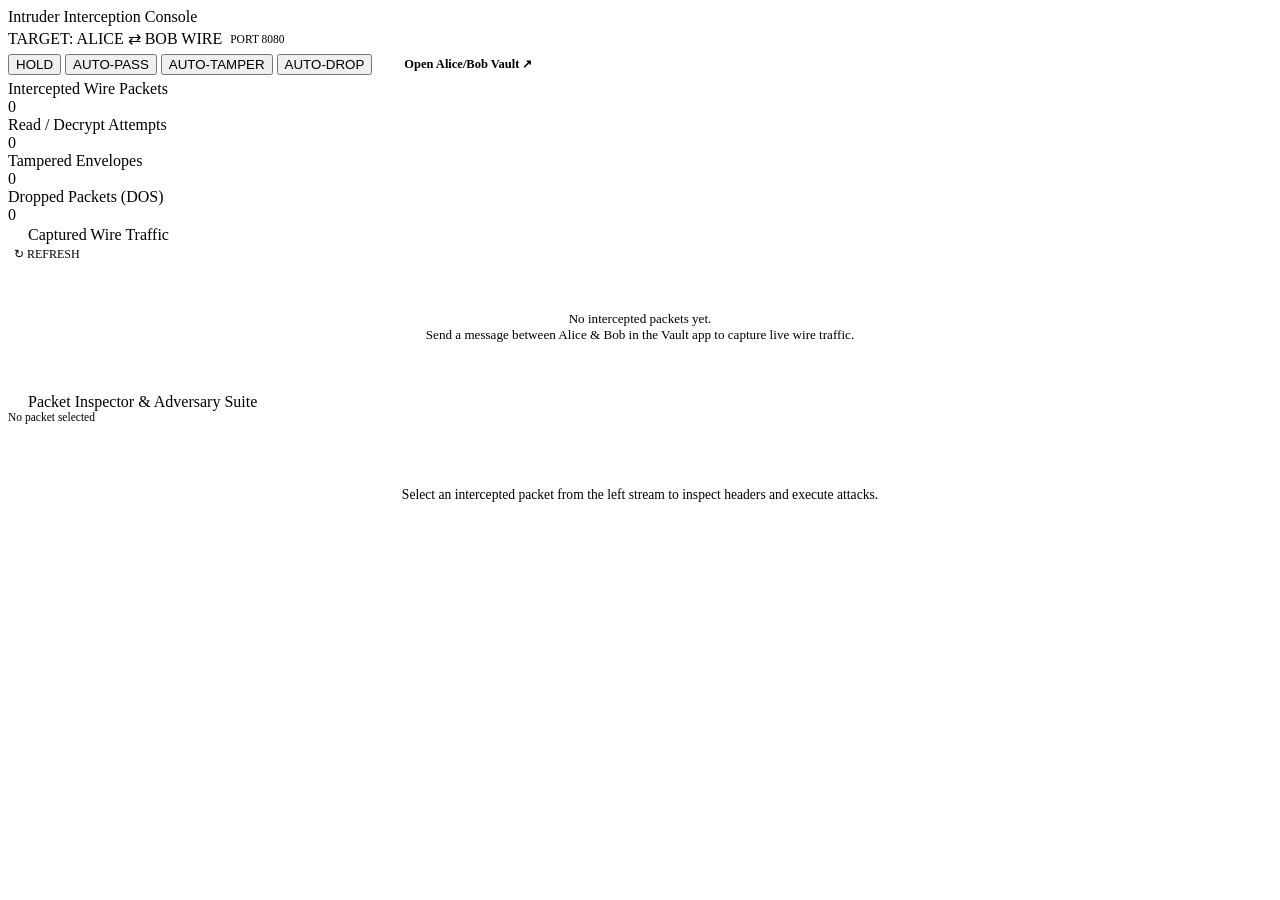
==== src/attacker/static/index.html @ 2d612593 "Initial commit" ====
<!DOCTYPE html>
<html lang="en">
<head>
  <meta charset="UTF-8">
  <meta name="viewport" content="width=device-width, initial-scale=1.0">
  <title>Intruder Interception Console • Port 8080</title>
  <link rel="preconnect" href="https://fonts.googleapis.com">
  <link rel="preconnect" href="https://fonts.gstatic.com" crossorigin>
  <link href="https://fonts.googleapis.com/css2?family=Inter:wght@400;500;600;700;800&family=JetBrains+Mono:wght@400;500;600;700;800&display=swap" rel="stylesheet">
  <link rel="stylesheet" href="/static/css/attacker.css">
</head>
<body>

  <div class="attacker-shell">

    <!-- Header -->
    <header class="attacker-header">
      <div class="brand-section">
        <div class="radar-disc"></div>
        <div>
          <div class="brand-title">Intruder Interception Console</div>
          <div style="display:flex; align-items:center; gap:8px; margin-top:3px;">
            <span class="brand-target-pill">TARGET: ALICE ⇄ BOB WIRE</span>
            <span style="font-size:0.72rem; color:var(--text-muted); font-family:var(--font-mono);">PORT 8080</span>
          </div>
        </div>
      </div>

      <div style="display:flex; align-items:center; gap:16px;">
        <div class="mode-trough">
          <button class="mode-btn active" id="mode-hold" onclick="setMode('hold')">HOLD</button>
          <button class="mode-btn" id="mode-pass" onclick="setMode('pass')">AUTO-PASS</button>
          <button class="mode-btn tamper" id="mode-tamper" onclick="setMode('tamper')">AUTO-TAMPER</button>
          <button class="mode-btn drop" id="mode-drop" onclick="setMode('drop')">AUTO-DROP</button>
        </div>

        <a href="http://127.0.0.1:8000" target="_blank" style="padding:8px 16px; border-radius:var(--radius-sm); border:1px solid var(--border-accent); background:var(--bg-surface); color:var(--text-main); font-size:0.78rem; font-weight:700; font-family:var(--font-mono); text-decoration:none;">
          Open Alice/Bob Vault ↗
        </a>
      </div>
    </header>

    <!-- Telemetry Cards -->
    <div class="telemetry-grid">
      <div class="telemetry-card">
        <div class="telemetry-label">Intercepted Wire Packets</div>
        <div class="telemetry-val" id="stat-intercepted" style="color:var(--cyber-blue);">0</div>
      </div>
      <div class="telemetry-card">
        <div class="telemetry-label">Read / Decrypt Attempts</div>
        <div class="telemetry-val" id="stat-reads" style="color:var(--cyber-purple);">0</div>
      </div>
      <div class="telemetry-card">
        <div class="telemetry-label">Tampered Envelopes</div>
        <div class="telemetry-val" id="stat-tampered" style="color:var(--cyber-amber);">0</div>
      </div>
      <div class="telemetry-card">
        <div class="telemetry-label">Dropped Packets (DOS)</div>
        <div class="telemetry-val" id="stat-dropped" style="color:var(--cyber-red);">0</div>
      </div>
    </div>

    <!-- Main Workspace -->
    <div class="main-grid">

      <!-- Left Panel: Live Stream -->
      <section class="panel-card">
        <div class="panel-header">
          <div class="panel-title">
            <svg width="16" height="16" viewBox="0 0 24 24" fill="none" stroke="var(--cyber-blue)" stroke-width="2.2"><polyline points="22 12 18 12 15 21 9 3 6 12 2 12"/></svg>
            Captured Wire Traffic
          </div>
          <button onclick="fetchPackets()" style="background:transparent; border:none; color:var(--text-muted); cursor:pointer; font-size:0.75rem; font-family:var(--font-mono);">
            ↻ REFRESH
          </button>
        </div>

        <div class="packets-stream" id="packets-container">
          <div style="text-align:center; padding:48px 16px; color:var(--text-dim); font-size:0.82rem; font-family:var(--font-mono);">
            No intercepted packets yet.<br>Send a message between Alice & Bob in the Vault app to capture live wire traffic.
          </div>
        </div>
      </section>

      <!-- Right Panel: Deep Packet Inspector & Attack Suite -->
      <section class="panel-card" id="inspector-panel">
        <div class="panel-header">
          <div class="panel-title">
            <svg width="16" height="16" viewBox="0 0 24 24" fill="none" stroke="var(--cyber-amber)" stroke-width="2.2"><path d="M12 22s8-4 8-10V5l-8-3-8 3v7c0 6 8 10 8 10z"/></svg>
            Packet Inspector & Adversary Suite
          </div>
          <div id="inspector-pkt-id" style="font-size:0.72rem; font-family:var(--font-mono); color:var(--text-muted);">No packet selected</div>
        </div>

        <div class="inspector-body" id="inspector-content">
          <div style="text-align:center; padding:64px 20px; color:var(--text-dim); font-family:var(--font-mono); font-size:0.85rem;">
            Select an intercepted packet from the left stream to inspect headers and execute attacks.
          </div>
        </div>
      </section>

    </div>

  </div>

  <script src="/static/js/attacker.js"></script>
</body>
</html>
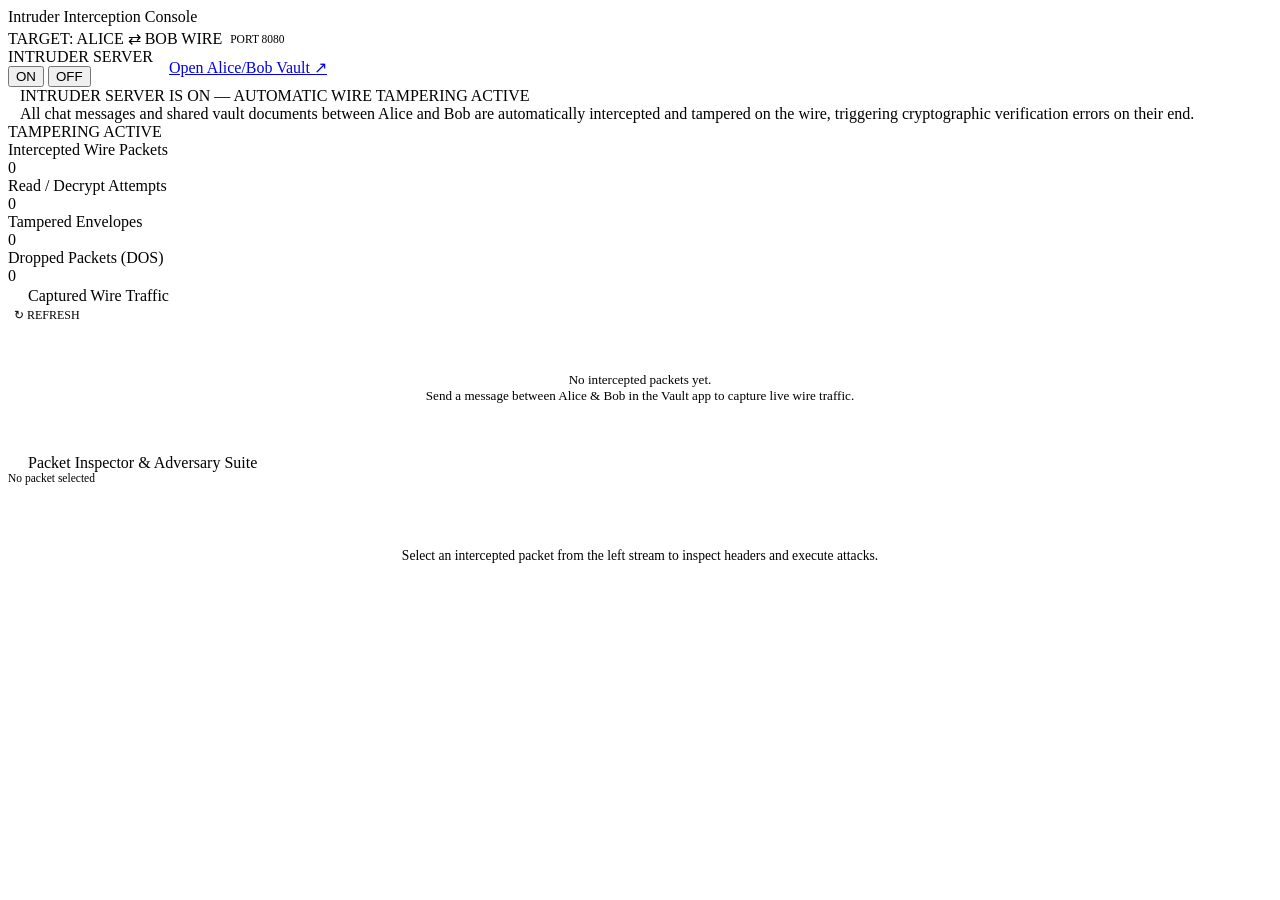
==== commit ad9d2d24: "Improvement(attacker)" ====
--- a/src/attacker/static/index.html
+++ b/src/attacker/static/index.html
@@ -27,18 +27,38 @@
       </div>
 
       <div style="display:flex; align-items:center; gap:16px;">
-        <div class="mode-trough">
-          <button class="mode-btn active" id="mode-hold" onclick="setMode('hold')">HOLD</button>
-          <button class="mode-btn" id="mode-pass" onclick="setMode('pass')">AUTO-PASS</button>
-          <button class="mode-btn tamper" id="mode-tamper" onclick="setMode('tamper')">AUTO-TAMPER</button>
-          <button class="mode-btn drop" id="mode-drop" onclick="setMode('drop')">AUTO-DROP</button>
+        <!-- Master ON / OFF Control -->
+        <div class="master-power-card">
+          <div class="master-power-label">INTRUDER SERVER</div>
+          <div class="master-power-switch">
+            <button class="power-btn on active" id="power-btn-on" onclick="togglePower('on')">
+              <span class="power-dot"></span>
+              ON
+            </button>
+            <button class="power-btn off" id="power-btn-off" onclick="togglePower('off')">
+              <span class="power-dot"></span>
+              OFF
+            </button>
+          </div>
         </div>
 
-        <a href="http://127.0.0.1:8000" target="_blank" style="padding:8px 16px; border-radius:var(--radius-sm); border:1px solid var(--border-accent); background:var(--bg-surface); color:var(--text-main); font-size:0.78rem; font-weight:700; font-family:var(--font-mono); text-decoration:none;">
+        <a href="http://127.0.0.1:8000" target="_blank" class="vault-link-btn">
           Open Alice/Bob Vault ↗
         </a>
       </div>
     </header>
+
+    <!-- Master Live Status Banner -->
+    <div class="master-status-banner on" id="master-status-banner">
+      <div style="display:flex; align-items:center; gap:12px;">
+        <span class="status-indicator-dot" id="status-indicator-dot"></span>
+        <div>
+          <div class="status-headline" id="status-headline">INTRUDER SERVER IS ON — AUTOMATIC WIRE TAMPERING ACTIVE</div>
+          <div class="status-subtext" id="status-subtext">All chat messages and shared vault documents between Alice and Bob are automatically intercepted and tampered on the wire, triggering cryptographic verification errors on their end.</div>
+        </div>
+      </div>
+      <div class="status-badge-live" id="status-badge-live">TAMPERING ACTIVE</div>
+    </div>
 
     <!-- Telemetry Cards -->
     <div class="telemetry-grid">
